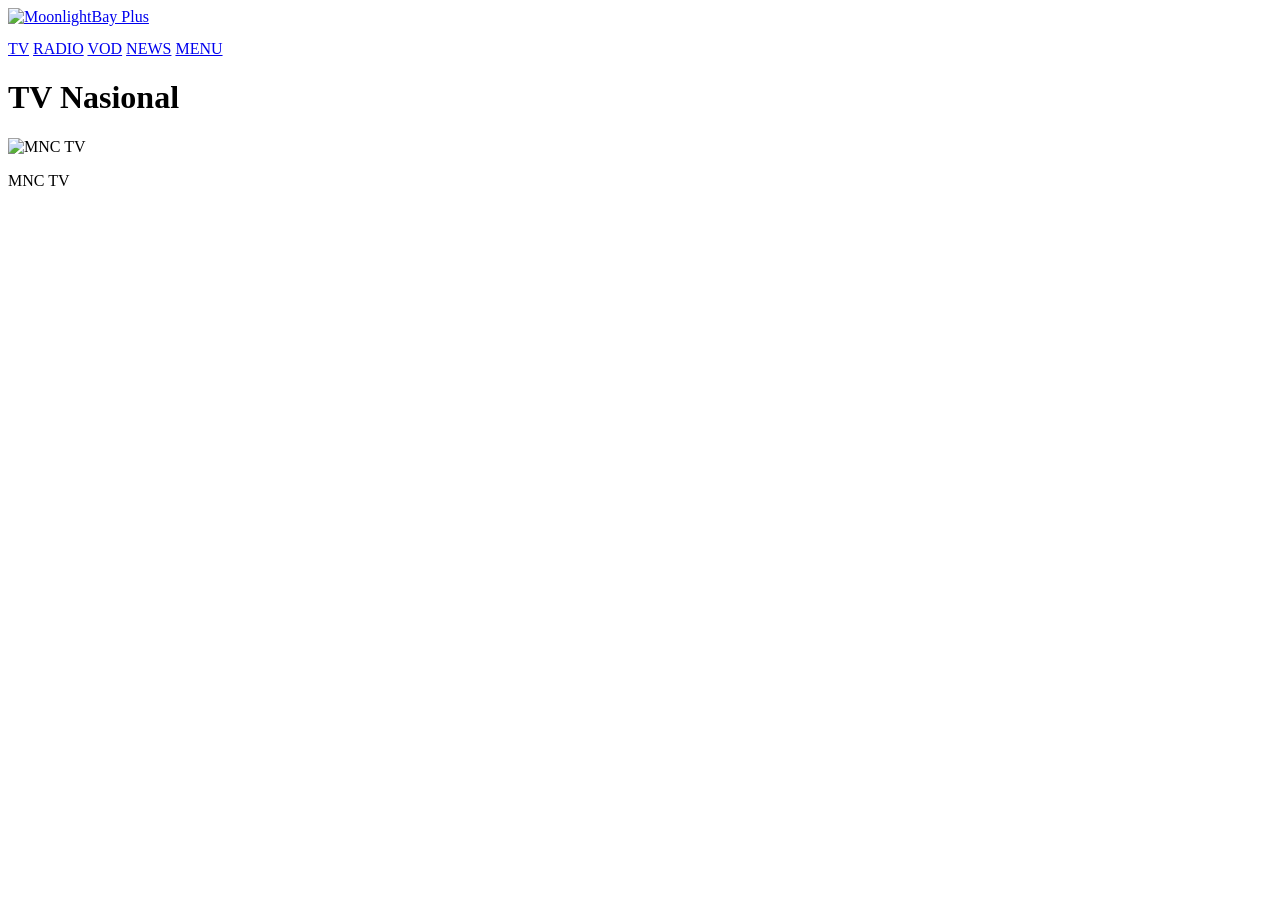
==== index.html @ 6a9c4bbb "Update index.html" ====
<!DOCTYPE html>
<html lang="en-US">
<head>
    <meta charset="UTF-8">
    <title>MoonlightBay Plus</title>
    <link rel="stylesheet" href="style.css">
</head>
<body>
    <nav>
        <div id="head-inner">
          <a href="index.html" style="display: block">
           <img alt="MoonlightBay Plus" height="32px; src="assets/Logo.png" style="display: block" width="200px; ">
          </a>
        </div>
        <div>
            <a href="index.html">TV</a>
            <a href="index.html">RADIO</a>
            <a href="video/">VOD</a>
            <a href="video/">NEWS</a>
            <a href="menu/">MENU</a>
        </div>
    </nav>

    <div class="container">
        <h1>TV Nasional</h1>
        <div class="grid-tv">
            <div class="card" onclick="window.location.href='https://www.vidio.com/live/6299-mnc-tv'">
                <img src="assets/img/MNCTV.png" alt="MNC TV">
                <p>MNC TV</p>
            </div>
            </div>
    </div>
</body>
</html>
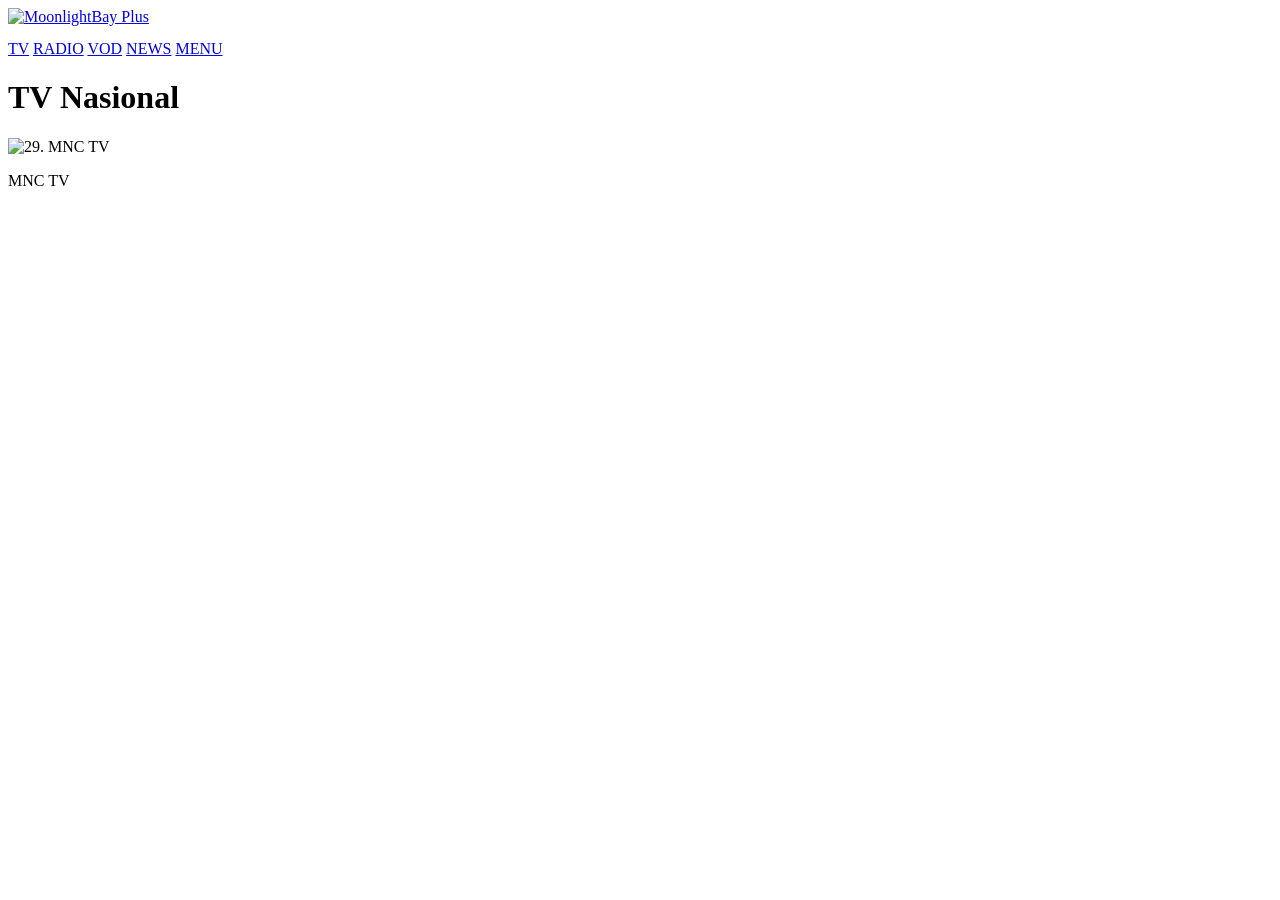
==== commit 185a201d: "Update index.html" ====
--- a/index.html
+++ b/index.html
@@ -8,13 +8,13 @@
 <body>
     <nav>
         <div id="head-inner">
-          <a href="index.html" style="display: block">
+          <a href="https://moonlightbaytv.github.io/moonlightbaytv" style="display: block">
            <img alt="MoonlightBay Plus" height="32px; src="assets/Logo.png" style="display: block" width="200px; ">
           </a>
         </div>
         <div>
             <a href="index.html">TV</a>
-            <a href="index.html">RADIO</a>
+            <a href="radio/">RADIO</a>
             <a href="video/">VOD</a>
             <a href="video/">NEWS</a>
             <a href="menu/">MENU</a>
@@ -25,7 +25,7 @@
         <h1>TV Nasional</h1>
         <div class="grid-tv">
             <div class="card" onclick="window.location.href='https://www.vidio.com/live/6299-mnc-tv'">
-                <img src="assets/img/MNCTV.png" alt="MNC TV">
+                <img src="assets/img/MNCTV.png" alt=" 29. MNC TV">
                 <p>MNC TV</p>
             </div>
             </div>
@@ -36,3 +36,5 @@
 
 
 
+
+
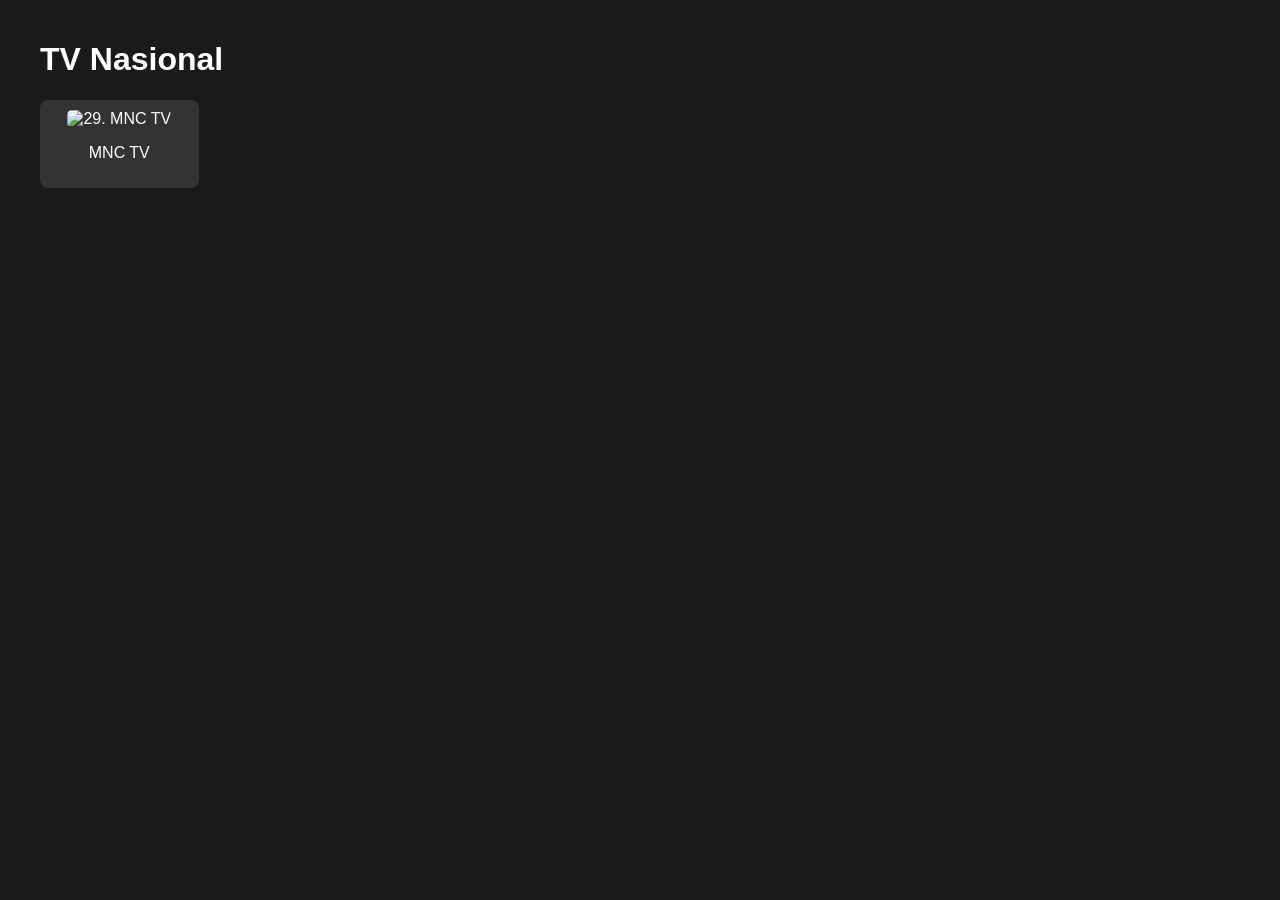
==== commit 21cc1f64: "Update index.html" ====
--- a/index.html
+++ b/index.html
@@ -2,24 +2,11 @@
 <html lang="en-US">
 <head>
     <meta charset="UTF-8">
-    <title>MoonlightBay Plus</title>
+    <title>MoonlightBay Plus Beta</title>
     <link rel="stylesheet" href="style.css">
 </head>
 <body>
-    <nav>
-        <div id="head-inner">
-          <a href="https://moonlightbaytv.github.io/moonlightbaytv" style="display: block">
-           <img alt="MoonlightBay Plus" height="32px; src="assets/Logo.png" style="display: block" width="200px; ">
-          </a>
-        </div>
-        <div>
-            <a href="index.html">TV</a>
-            <a href="radio/">RADIO</a>
-            <a href="video/">VOD</a>
-            <a href="video/">NEWS</a>
-            <a href="menu/">MENU</a>
-        </div>
-    </nav>
+    <div id="navbar-placeholder"></div>
 
     <div class="container">
         <h1>TV Nasional</h1>
@@ -38,3 +25,6 @@
 
 
 
+
+
+
--- a/style.css
+++ b/style.css
@@ -0,0 +1,90 @@
+:root {
+    --primary: #1a1a1a;
+    --accent: #00d4ff;
+    --text: #ffffff;
+}
+
+body { 
+  font-family: 'SF Pro Display', sans-serif; 
+  margin: 0; background: var(--primary); 
+  color: var(--text);
+}
+
+nav { 
+  background: #000; 
+  padding: 15px; 
+  display: flex; 
+  justify-content: space-between; 
+  position: sticky; 
+  top: 0; 
+  z-index: 100;
+}
+
+nav a { 
+  color: white; 
+  text-decoration: none; 
+  font-weight: bold; 
+  margin-left: 15px;
+}
+
+.container { padding: 20px; max-width: 1200px; margin: auto; }
+.grid-tv { display: grid; grid-template-columns: repeat(auto-fill, minmax(150px, 1fr)); gap: 15px; }
+.card { background: #333; padding: 10px; border-radius: 8px; text-align: center; cursor: pointer; transition: 0.3s; }
+.card:hover { border: 1px solid var(--accent); transform: scale(1.05); }
+.card img { width: 100%; border-radius: 5px; }
+
+<!-- News -->
+    .feed-container {
+      max-width: 1200px;
+      margin: auto;
+      display: grid;
+      grid-template-columns: repeat(auto-fill, minmax(300px, 1fr));
+      gap: 20px;
+    }
+
+    .feed-item {
+      background: none;
+      padding: 6px;
+      box-shadow: 0 2px 4px rgba(0,0,0,0.1);
+      display: flex;
+      flex-direction: column;
+      justify-content: space-between;
+    }
+
+    .feed-item h3 {
+      margin: 0 0 10px;
+      font-size: 1.5rem;
+    }
+
+    .feed-item a {
+      font-family: Montserrat;
+      font-weight: 650;
+      text-decoration: none;
+      color: #fff;
+    }
+
+    .feed-item p {
+      font-family: Montserrat;
+      margin: 0;
+      color: #cdcdcd;
+      flex-grow: 1;
+    }
+
+    .post img {
+      border-radius: 14px;
+      margin: 0 0 12px
+    }
+
+    .feed-item time {
+      display: block;
+      margin-top: 10px;
+      font-size: 0.85rem;
+      color: #999;
+    }
+
+    @media (max-width: 768px) {
+      .feed-container {
+        padding: 0px;
+        grid-template-columns: 1fr;
+      }
+    }
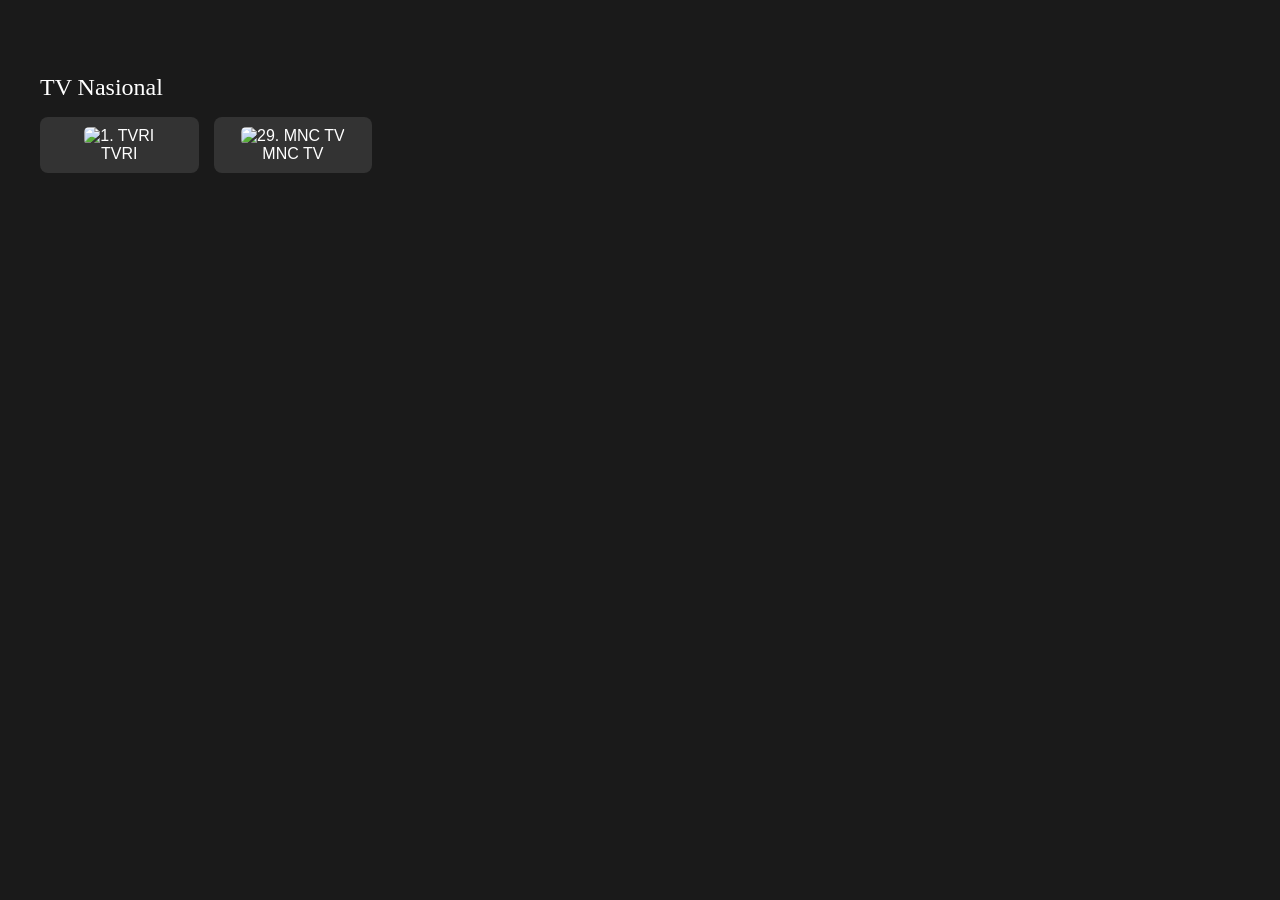
==== commit c3ae77d4: "Update index.html" ====
--- a/index.html
+++ b/index.html
@@ -1,22 +1,37 @@
 <!DOCTYPE html>
 <html lang="en-US">
 <head>
-    <meta charset="UTF-8">
-    <title>MoonlightBay Plus Beta</title>
-    <link rel="stylesheet" href="style.css">
+    <title>MoonlightBay Plus Beta - Nonton TV Online Indonesia 24 Jam Nonstop</title>
+    <script src="/head-config.js"></script>
 </head>
+    <style>
+        h1 {
+            font-family: Poppins; 
+            font-weight: 500;
+            font-size: x-large;"
+        }
+        
+        p {
+            margin : 0px;
+        }
+    </style>
 <body>
     <div id="navbar-placeholder"></div>
 
     <div class="container">
         <h1>TV Nasional</h1>
         <div class="grid-tv">
-            <div class="card" onclick="window.location.href='https://www.vidio.com/live/6299-mnc-tv'">
+            <div class="card" onclick="window.location.href='https://www.vidio.com/live/6441-tvri'" target="_blank">
+                <img src="assets/img/TVRI.png" alt=" 1. TVRI">
+                <p>TVRI</p>
+            </div>
+            <div class="card" onclick="window.location.href='https://www.vidio.com/live/6299-mnc-tv'" target="_blank">
                 <img src="assets/img/MNCTV.png" alt=" 29. MNC TV">
                 <p>MNC TV</p>
             </div>
-            </div>
+        </div>
     </div>
+  <script src="/main.js"></script>
 </body>
 </html>
 
@@ -28,3 +43,16 @@
 
 
 
+
+
+
+
+
+
+
+
+
+
+
+
+
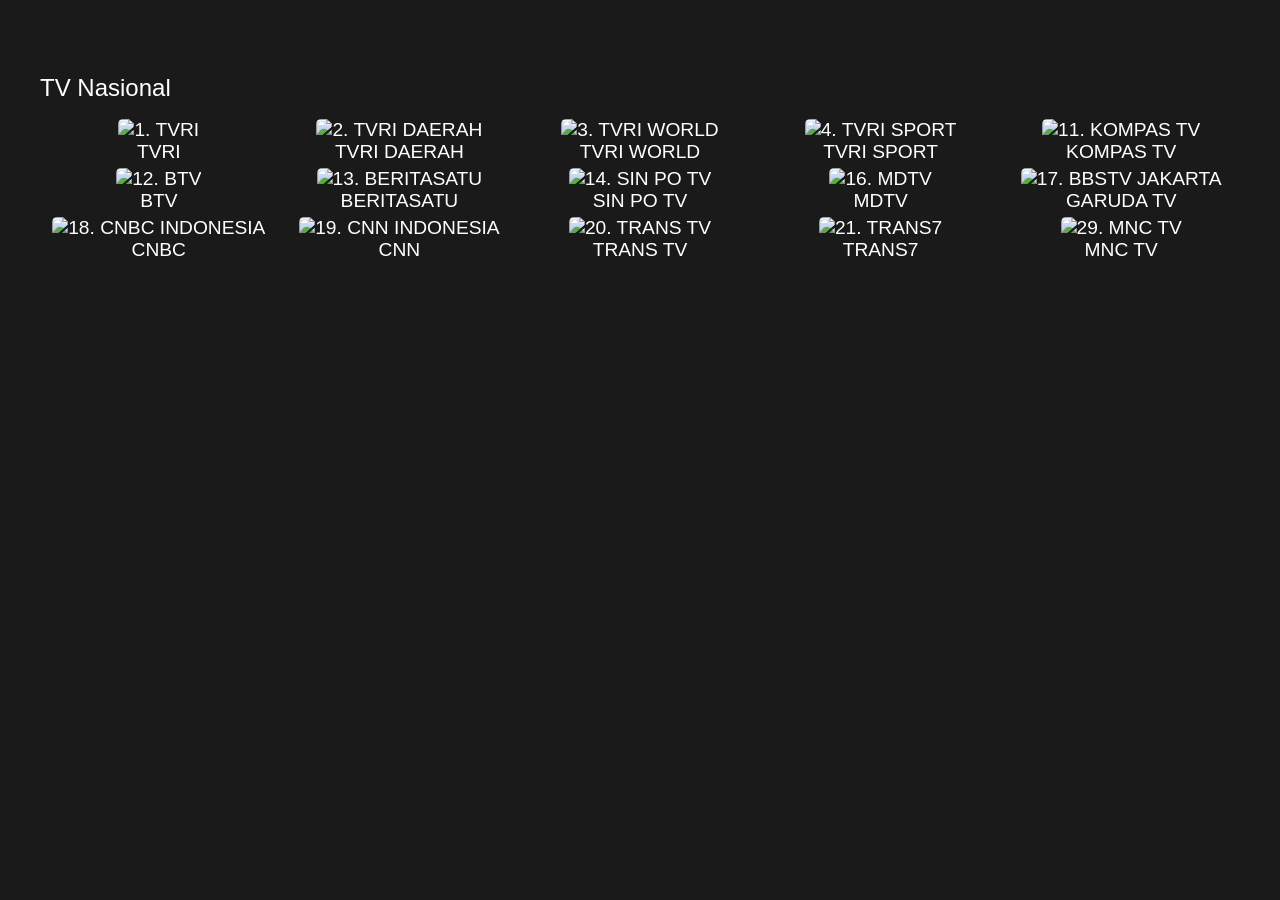
==== commit 8af0fd93: "Update index.html" ====
--- a/index.html
+++ b/index.html
@@ -6,7 +6,6 @@
 </head>
     <style>
         h1 {
-            font-family: Poppins; 
             font-weight: 500;
             font-size: x-large;"
         }
@@ -21,11 +20,63 @@
     <div class="container">
         <h1>TV Nasional</h1>
         <div class="grid-tv">
-            <div class="card" onclick="window.location.href='https://www.vidio.com/live/6441-tvri'" target="_blank">
+            <div class="card" onclick="window.location.href='https://www.vidio.com/live/6441-tvri'">
                 <img src="assets/img/TVRI.png" alt=" 1. TVRI">
                 <p>TVRI</p>
             </div>
-            <div class="card" onclick="window.location.href='https://www.vidio.com/live/6299-mnc-tv'" target="_blank">
+            <div class="card" onclick="window.location.href='https://klik.tvri.go.id/detailchannel/TVRI_CH_01'"">
+                <img src="assets/img/TVRI%20Daerah.png" alt=" 2. TVRI DAERAH">
+                <p>TVRI DAERAH</p>
+            </div>
+            <div class="card" onclick="window.location.href='https://klik.tvri.go.id/detailchannel/TVRI_CH_02'">
+                <img src="assets/img/TVRI%20World.png" alt=" 3. TVRI WORLD">
+                <p>TVRI WORLD</p>
+            </div>
+            <div class="card" onclick="window.location.href='https://klik.tvri.go.id/detailchannel/TVRI_CH_03'">
+                <img src="assets/img/TVRI%20Sport.png" alt=" 4. TVRI SPORT">
+                <p>TVRI SPORT</p>
+            </div>
+            <div class="card" onclick="window.location.href='https://www.vidio.com/live/874-kompas-tv'">
+                <img src="assets/img/Kompas%20TV.png" alt=" 11. KOMPAS TV">
+                <p>KOMPAS TV</p>
+            </div>
+            <div class="card" onclick="window.location.href='https://www.vidio.com/live/6165-btv'">
+                <img src="assets/img/BTV.png" alt=" 12. BTV">
+                <p>BTV</p>
+            </div>
+            <div class="card" onclick="window.location.href='https://www.vidio.com/live/18280-berita-satu'">
+                <img src="assets/img/IDTV.png" alt=" 13. BERITASATU">
+                <p>BERITASATU</p>
+            </div>
+            <div class="card" onclick="window.location.href='https://www.vidio.com/live/19046-sin-po-tv'">
+                <img src="assets/img/Sin%20Po%20TV.png" alt=" 14. SIN PO TV">
+                <p>SIN PO TV</p>
+            </div>
+            <div class="card" onclick="window.location.href='https://www.vidio.com/live/875-mdtv'">
+                <img src="assets/img/MDTV.png" alt=" 16. MDTV">
+                <p>MDTV</p>
+            </div>
+            <div class="card" onclick="window.location.href='https://www.vidio.com/live/18162-garuda-tv'">
+                <img src="assets/img/Garuda%20TV.png" alt=" 17. BBSTV JAKARTA">
+                <p>GARUDA TV</p>
+            </div>
+            <div class="card" onclick="window.location.href='https://www.cnbcindonesia.com/tv'">
+                <img src="assets/img/CNBC%20Indonesia.png" alt=" 18. CNBC INDONESIA">
+                <p>CNBC</p>
+            </div>
+            <div class="card" onclick="window.location.href='https://www.indihometv.com/livetv/cnnindonesia'">
+                <img src="assets/img/CNN%20Indonesia.png" alt=" 19. CNN INDONESIA">
+                <p>CNN</p>
+            </div>
+            <div class="card" onclick="window.location.href='https://www.vidio.com/live/733-trans-tv'">
+                <img src="assets/img/Trans%20TV.png" alt=" 20. TRANS TV">
+                <p>TRANS TV</p>
+            </div>
+            <div class="card" onclick="window.location.href='https://www.vidio.com/live/734-trans7'">
+                <img src="assets/img/Trans7.png" alt=" 21. TRANS7">
+                <p>TRANS7</p>
+            </div>
+            <div class="card" onclick="window.location.href='https://www.vidio.com/live/6299-mnc-tv'">
                 <img src="assets/img/MNCTV.png" alt=" 29. MNC TV">
                 <p>MNC TV</p>
             </div>
@@ -56,3 +107,7 @@
 
 
 
+
+
+
+
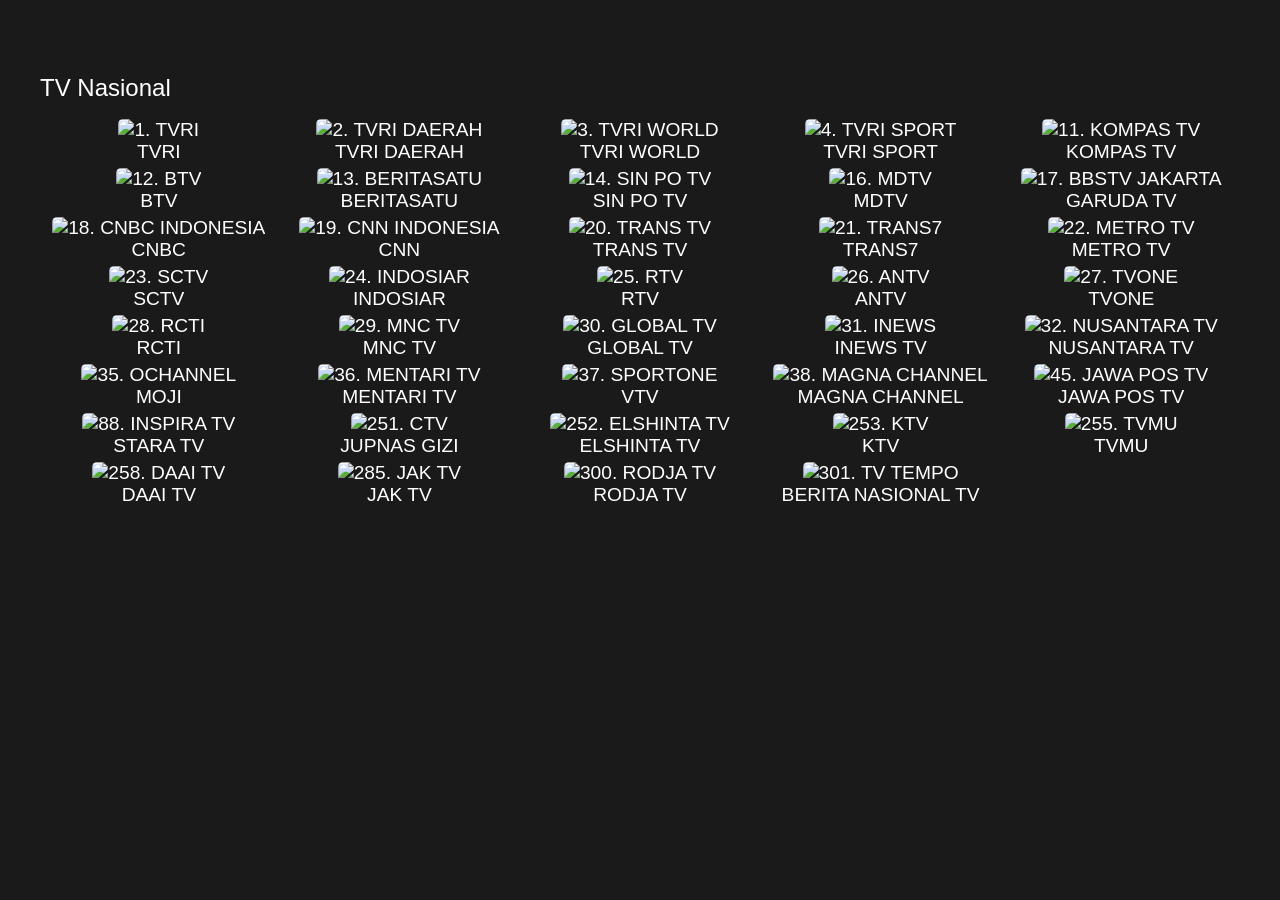
==== commit bb49887f: "Update index.html" ====
--- a/index.html
+++ b/index.html
@@ -13,6 +13,12 @@
         p {
             margin : 0px;
         }
+
+        @media (max-width: 768px) {
+            p {
+                font-size: 15;
+            }
+        }
     </style>
 <body>
     <div id="navbar-placeholder"></div>
@@ -64,7 +70,7 @@
                 <img src="assets/img/CNBC%20Indonesia.png" alt=" 18. CNBC INDONESIA">
                 <p>CNBC</p>
             </div>
-            <div class="card" onclick="window.location.href='https://www.indihometv.com/livetv/cnnindonesia'">
+            <div class="card" onclick="window.location.href='https://www.cnnindonesia.com/tv'">
                 <img src="assets/img/CNN%20Indonesia.png" alt=" 19. CNN INDONESIA">
                 <p>CNN</p>
             </div>
@@ -76,9 +82,105 @@
                 <img src="assets/img/Trans7.png" alt=" 21. TRANS7">
                 <p>TRANS7</p>
             </div>
-            <div class="card" onclick="window.location.href='https://www.vidio.com/live/6299-mnc-tv'">
+            <div class="card" onclick="window.location.href='https://www.vidio.com/live/777-metro-tv'">
+                <img src="assets/img/Metro%20TV.png" alt=" 22. METRO TV">
+                <p>METRO TV</p>
+            </div>
+            <div class="card" onclick="window.location.href='https://www.vidio.com/live/204-sctv'">
+                <img src="assets/img/SCTV.png" alt=" 23. SCTV">
+                <p>SCTV</p>
+            </div>
+            <div class="card" onclick="window.location.href='https://www.vidio.com/live/205-indosiar'">
+                <img src="assets/img/Indosiar.png" alt=" 24. INDOSIAR">
+                <p>INDOSIAR</p>
+            </div>
+            <div class="card" onclick="window.location.href='https://www.vidio.com/live/1561-rtv'">
+                <img src="assets/img/RTV.png" alt=" 25. RTV">
+                <p>RTV</p>
+            </div>
+            <div class="card" onclick="window.location.href='https://www.vidio.com/live/782-antv'">
+                <img src="assets/img/antv.png" alt=" 26. ANTV">
+                <p>ANTV</p>
+            </div>
+            <div class="card" onclick="window.location.href='https://www.vidio.com/live/783-tvone'">
+                <img src="assets/img/tvOne.png" alt=" 27. TVONE">
+                <p>TVONE</p>
+            </div>
+            <div class="card" onclick="window.location.href='https://www.vidio.com/live/665-rcti'">
+                <img src="assets/img/RCTI.png" alt=" 28. RCTI">
+                <p>RCTI</p>
+            </div>
+            <div class="card" onclick="window.location.href='https://www.vidio.com/live/870-mnctv'">
                 <img src="assets/img/MNCTV.png" alt=" 29. MNC TV">
                 <p>MNC TV</p>
+            </div>
+            <div class="card" onclick="window.location.href='https://www.vidio.com/live/778-gtv'">
+                <img src="assets/img/GTV.png" alt=" 30. GLOBAL TV">
+                <p>GLOBAL TV</p>
+            </div>
+            <div class="card" onclick="window.location.href='https://www.vidio.com/live/5409-inews'">
+                <img src="assets/img/iNews.png" alt=" 31. INEWS">
+                <p>INEWS TV</p>
+            </div>
+            <div class="card" onclick="window.location.href='https://www.vidio.com/live/7432-nusantara-tv'">
+                <img src="assets/img/Nusantara%20TV.png" alt=" 32. NUSANTARA TV">
+                <p>NUSANTARA TV</p>
+            </div>
+            <div class="card" onclick="window.location.href='https://www.vidio.com/live/206-moji'">
+                <img src="assets/img/Moji.png" alt=" 35. OCHANNEL">
+                <p>MOJI</p>
+            </div>
+            <div class="card" onclick="window.location.href='https://www.vidio.com/live/8237-mentari-tv'">
+                <img src="assets/img/Mentari%20TV.png" alt=" 36. MENTARI TV">
+                <p>MENTARI TV</p>
+            </div>
+            <div class="card" onclick="window.location.href='/live/vtv'">
+                <img src="assets/img/VTV.png" alt=" 37. SPORTONE">
+                <p>VTV</p>
+            </div>
+            <div class="card" onclick="window.location.href='https://www.vidio.com/live/7230-magna-tv'">
+                <img src="assets/img/Magna%20Channel.png" alt=" 38. MAGNA CHANNEL">
+                <p>MAGNA CHANNEL</p>
+            </div>
+            <div class="card" onclick="window.location.href='https://maxstream.tv/tv-channels/0_lrp6fabo'">
+                <img src="assets/img/Jawa%20Pos%20TV.png" alt=" 45. JAWA POS TV">
+                <p>JAWA POS TV</p>
+            </div>
+            <div class="card" onclick="window.location.href='https://www.staratv.id/#network'">
+                <img src="assets/img/Inspira%20TV.png" alt=" 88. INSPIRA TV">
+                <p>STARA TV</p>
+            </div>
+            <div class="card" onclick="window.location.href='https://jupnasgizi.com/tv-streaming/'">
+                <img src="assets/img/CTV%20MOS.png" alt=" 251. CTV">
+                <p>JUPNAS GIZI</p>
+            </div>
+            <div class="card" onclick="window.location.href='https://www.vidio.com/live/10975-elshinta-tv'">
+                <img src="assets/img/Elshinta%20TV.png" alt=" 252. ELSHINTA TV">
+                <p>ELSHINTA TV</p>
+            </div>
+            <div class="card" onclick="window.location.href='http://www.ktv.co.id/live'">
+                <img src="assets/img/KTV.png" alt=" 253. KTV">
+                <p>KTV</p>
+            </div>
+            <div class="card" onclick="window.location.href='https://tvmu.tv/live'">
+                <img src="assets/img/tvMu.png" alt=" 255. TVMU">
+                <p>TVMU</p>
+            </div>
+            <div class="card" onclick="window.location.href='https://www.vidio.com/live/6482-daai-tv'">
+                <img src="assets/img/DAAI%20TV.png" alt=" 258. DAAI TV">
+                <p>DAAI TV</p>
+            </div>
+            <div class="card" onclick="window.location.href='https://www.vidio.com/live/5415-jaktv'">
+                <img src="assets/img/JakTV.png" alt=" 285. JAK TV">
+                <p>JAK TV</p>
+            </div>
+            <div class="card" onclick="window.location.href='https://maxstream.tv/tv-channels/0_9km1pl2v'">
+                <img src="assets/img/Rodja%20TV.png" alt=" 300. RODJA TV">
+                <p>RODJA TV</p>
+            </div>
+            <div class="card" onclick="window.location.href='https://www.youtube.com/@BeritaNasionalTV/streams'">
+                <img src="assets/img/Berita%20Nasional%20TV.png" alt=" 301. TV TEMPO">
+                <p>BERITA NASIONAL TV</p>
             </div>
         </div>
     </div>
@@ -111,3 +213,8 @@
 
 
 
+
+
+
+
+
